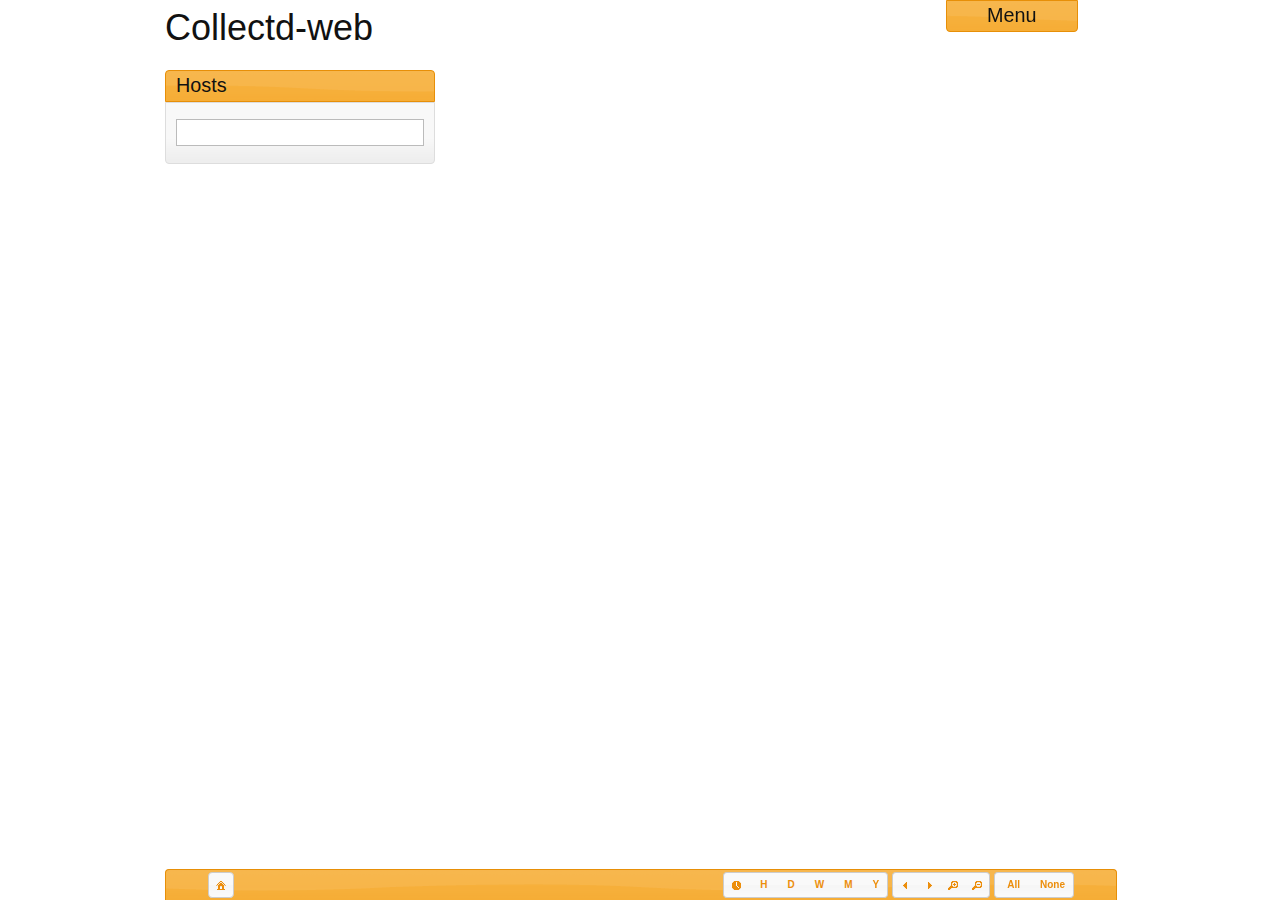
==== share/collectdweb/web/index.html @ cb6b776f "Create collectd-py-web project from https://github.com/httpdss/collectd-web" ====
﻿<!doctype html>
<html>
    <head>
        <meta charset="UTF-8" />
        <title>Collectd-web</title>

        <meta name="viewport" content="width=device-width, initial-scale=1.0, maximum-scale=1.0, user-scalable=no" />
        <meta name="apple-touch-fullscreen" content="YES" />
        <meta name="app-mobile-web-app-capable" content="yes" />
        <link type="image/png" href="media/images/shortcut-icon.png" rel="icon"/>
        <link rel="stylesheet" href="media/css/blueprint/screen.css" type="text/css" media="screen, projection">
        <link rel="stylesheet" href="media/css/blueprint/print.css" type="text/css" media="print">
        <link rel="stylesheet" href="media/css/custom-theme/jquery-ui-1.8.custom.css" type="text/css" media="screen, projection">
        <!--[if IE]><link rel="stylesheet" href="media/css/blueprint/ie.css" type="text/css" media="screen, projection"><![endif]-->
        <link rel="stylesheet" href="media/css/base.css" type="text/css" media="screen, projection">
        <script type="text/javascript" src="media/js/libs/jquery.js"></script>
        <script type="text/javascript" src="media/js/libs/underscore.js"></script>
        <script type="text/javascript" src="media/js/libs/backbone.js"></script>
        <script type="text/javascript" src="media/js/libs/mustache.js"></script>
        <script type="text/javascript" src="media/js/libs/jquery-ui.js"></script>
        <script type="text/javascript" src="media/js/libs/jquery.jclock.js"></script>
        <script type="text/javascript" src="media/js/base.js"></script>
    </head>
    <body>
        <div id="ruler"></div>
        <div id="slide-menu-container" class="ui-widget container">
            <div id="slide-menu-content" class="ui-widget-content column span-22 append-1 prepend-1">
                <div id="menu-tabs">
                    <ul>
                        <li><a href="#graphdefs-tab">Graph Definitions</a> </li>
                        <li><a href="#clocks-tab">Clocks</a> </li>
                        <li><a href="#options-tab">Options</a> </li>
                        <li><a href="#about-tab">About</a> </li>
                    </ul>
                    <div id="graphdefs-tab">
                        <div class="container">
                            <div class="column span-20">
                                <div class="span-10">
                                    <button class="button" id="load-graphdefs">Load definitions</button>
                                    <p>
                                    <label for="graphdef-name">Name</label>
                                    <br/>
                                    <select style="font-size:120%;" name="graphdef-name" id="graphdef-name"></select>
                                    </p>
                                </div>
                                <div class="span-10 last">
                                    <textarea name="graphdef-content" id="graphdef-content" cols="30" rows="10"></textarea>
                                </div>
                            </div>
                        </div>
                    </div>
                    <div id="clocks-tab">
                        <div class="container">
                            <div class="column span-20">
                                <div class="span-10">
                                    <h3>Local time</h3>
                                    <div id="clock" class="clock-container"></div>
                                </div>
                                <div class="span-10 last no-bullets">
                                    <h3>Server time</h3>
                                    <div id="clock-server" class="clock-container"></div>
                                    <ul id="new-clock-container"></ul>
                                    <div style="display:none;">
                                        <div id="clock-server-slider"></div>
                                        <p>
                                        <strong>Offset:</strong>
                                        <span id="clock-server-gmt">0</span>
                                        </p>
                                        <form action="#" id="clock-server-add">
                                            <input id="clock-server-add-label" class="text" type="text" value="label" />
                                            <button type="submit">Add</button>
                                        </form>
                                    </div>
                                </div>
                            </div>
                        </div>
                    </div>
                    <div id="options-tab" class="no-bullets">
                        <div class="container">
                            <div class="column span-20">
                                <div class="span-10">
                                    <ul>
                                        <li class="ttip">
                                        <div class="ttip-content">
                                            Check this option to see the ruler. 
                                            <br/>
                                            This will enable you to compare different graphs at a given moment
                                        </div>
                                        <input value="Show ruler" type="checkbox" id="show-ruler-checkbox" />Show ruler
                                        </li>
                                        <li class="ttip">
                                        <div class="ttip-content">
                                            Set this option into an integer value.
                                            <br/>
                                            This will be used as the increment or decrement on moving timespans [FEATURE UNDER DEVELOPMENT]
                                        </div>
                                        <label for="graph-step">Graph step (in minutes) </label>
                                        <input disabled value="10" name="graph-step" type="text" id="graph-step" class="text" />
                                        </li>
                                        <li class="ttip">
                                        <div class="ttip-content">Set view options (list or grid) to customize your graphs display</div>
                                        <label for="graph-view">View: </label>
                                        <select name="graph-view" id="graph-view">
                                            <option value="list" selected="selected">List</option>
                                            <option value="grid">Grid</option>
                                        </select>
                                        </li>
                                        <li class="ttip">
                                        <div class="ttip-content">Setting this option will cache images for 5 minutes and lazyload when necessary</div>
                                        <input value="Enable graph caching" type="checkbox" id="graph-caching-checkbox" />Enable graph caching and lazyloading
                                        </li>
                                    </ul>
                                </div>
                                <div class="span-10 last">
                                    <div id="help-box" style="display:none;"></div>
                                </div>
                            </div>
                        </div>
                    </div>
                    <div id="about-tab">
                        <div class="container">
                            <div class="column span-20">
                                <div class="span-10">
                                    <p>The main objective of this is to develop an easy to use and customizable web interface for Collectd (Resource monitoring software).</p>
                                    <p>Two days of research where enough to realize that collectd didn't have a real frontend and the one bundled with the backend was really made for testing purposes, so much of the usablility and strength of statistics was left aside.</p>
                                </div>
                                <div class="span-10 last">
                                    <ul>
                                        <li>
                                        <strong>Author:</strong>
                                        Kenneth Belitzky
                                        </li>
                                        <li>
                                        <strong>Contributors:</strong>
                                        Thankfull to have too many contributions. See AUTHORS file
                                        </li>
                                        <li>
                                        <strong>Homepage:</strong>
                                        <a href="http://github.com/httpdss/collectd-web">http://github.com/httpdss/collectd-web</a>
                                        </li>
                                        <li>
                                        <strong>Version:</strong>
                                        0.4.0
                                        </li>
                                    </ul>
                                </div>
                            </div>
                        </div>
                    </div>
                </div>
            </div>
            <div id="slide-menu-btn" class="ui-widget-header ui-corner-bottom">
                <h3>Menu</h3>
            </div>
        </div>
        <div class='container header-content'>
            <div class='column span-24'>
                <div id="logo" class="span-6">
                    <h1>Collectd-web</h1>
                </div>
                <div class="span-17">
                    <img id="loading" alt="loading" src="media/images/loading.gif" style="display:none;"/>
                </div>
            </div>
        </div>
        <div class='container' style="margin-bottom:60px;">
            <div class='column span-7'>
                <div id="hosts" class="no-bullets ui-widget">
                    <div class="ui-widget-header ui-corner-top">
                        <h3>Hosts</h3>
                    </div>
                    <div id="hosts-container" class="ui-widget-content ui-corner-bottom ">
                        <input title="Filter by host" type="search" class="title" id="host-filter"/>
                        <ul></ul>
                    </div>
                </div>
                <div id="plugins" class="no-bullets ui-widget">
                    <ul></ul>
                </div>
            </div>
            <div class='column last prepend-1 span-16'>
                <div id="graph-container" class="no-bullets"></div>
            </div>
        </div>
        <div class='container'>

        </div>
        <div class="container">
            <div id="toolbar-container" class="ui-widget container">
                <div id="toolbar-content" class="ui-widget-header ui-corner-top column span-22 append-1 prepend-1">
                    <span class="icons ui-state-default ui-corner-all"><span class="ui-icon ui-icon-home"></span></span>
                    <div class="toolbar-item menu-options" style="display:none;">
                        <span class="icons ui-state-default ui-corner-all icon-left"><span id="item-pan-zoom" class="ui-icon text-icon" title="Pan and Zoom options">Pan/Zoom</span></span>
                        <span class="icons ui-state-default ui-corner-all icon-right"><span id="item-timespan" class="ui-icon text-icon" title="Timespan options">Timespan</span></span>
                    </div>
                    <div class="toolbar-item item-pan-zoom">
                        <span class="icons ui-state-default ui-corner-all icon-left"><span class="ui-icon ui-icon-clock"></span></span>
                        <span class="icons ui-state-default ui-corner-all icon-middle"><span class="ts-item ui-icon text-icon" title="hour">H</span></span>
                        <span class="icons ui-state-default ui-corner-all icon-middle"><span class="ts-item ui-icon text-icon" title="day">D</span></span>
                        <span class="icons ui-state-default ui-corner-all icon-middle"><span class="ts-item ui-icon text-icon" title="week">W</span></span>
                        <span class="icons ui-state-default ui-corner-all icon-middle"><span class="ts-item ui-icon text-icon" title="month">M</span></span>
                        <span class="icons ui-state-default ui-corner-all icon-right"><span class="ts-item ui-icon text-icon" title="year">Y</span></span>

                        <span class="icons ui-state-default ui-corner-all icon-left"><span class="ui-icon ui-icon-triangle-1-w"></span></span>
                        <span class="icons ui-state-default ui-corner-all icon-middle"><span class="ui-icon ui-icon-triangle-1-e"></span></span>
                        <span class="icons ui-state-default ui-corner-all icon-middle"><span class="ui-icon ui-icon-zoomin"></span></span>
                        <span class="icons ui-state-default ui-corner-all icon-right"><span class="ui-icon ui-icon-zoomout"></span></span>

                        <span class="icons ui-state-default ui-corner-all icon-left"><span id="select-all" class="ui-icon text-icon" title="Select All">All</span></span>
                        <span class="icons ui-state-default ui-corner-all icon-right"><span id="select-none" class="ui-icon text-icon" title="Select None">None</span></span>
                    </div>
                    <div class="toolbar-item item-timespan" style="display:none;">
                        <form id="rrdeditor-form" action="">
                            <input placeholder="Start" required type="datetime-local" name="date_from" class="text timespan-from" />
                            <input placeholder="End" required type="datetime-local" name="date_to" class="text timespan-to" />
                        </form>
                        <span class="icons ui-state-default ui-corner-all"><span id="rrdeditor-submit" class="ui-icon ui-icon-check"></span></span>
                    </div>
                </div>
            </div>
        </div>
        <div id="output-dialog" class="no-bullets">
            <ul>
                <li>
                <a href="format=EPS" title="eps" target="_blank" class="output-link">EPS</a>
                </li>
                <li>
                <a href="format=PDF" title="pdf" target="_blank" class="output-link">PDF</a>
                </li>
                <li>
                <a href="format=SVG" title="svg" target="_blank" class="output-link">SVG</a>
                </li>
            </ul>
        </div>
        <div class="graph-main-container">
            <h2 class="hostname"></h2>
            <ul class="graph-imgs-container"></ul>
        </div>
        <div id="error-msg" style="display:none;">
            <p class="content"></p>
        </div>
    </body>
</html>
---- share/collectdweb/web/media/css/blueprint/screen.css ----
/* -----------------------------------------------------------------------


 Blueprint CSS Framework 0.8
 http://blueprintcss.org

   * Copyright (c) 2007-Present. See LICENSE for more info.
   * See README for instructions on how to use Blueprint.
   * For credits and origins, see AUTHORS.
   * This is a compressed file. See the sources in the 'src' directory.

----------------------------------------------------------------------- */

/* reset.css */
html, body, div, span, object, iframe, h1, h2, h3, h4, h5, h6, p, blockquote, pre, a, abbr, acronym, address, code, del, dfn, em, img, q, dl, dt, dd, ol, ul, li, fieldset, form, label, legend, table, caption, tbody, tfoot, thead, tr, th, td {margin:0;padding:0;border:0;font-weight:inherit;font-style:inherit;font-size:100%;font-family:inherit;vertical-align:baseline;}
body {line-height:1.5;}
table {border-collapse:separate;border-spacing:0;}
caption, th, td {text-align:left;font-weight:normal;}
table, td, th {vertical-align:middle;}
blockquote:before, blockquote:after, q:before, q:after {content:"";}
blockquote, q {quotes:"" "";}
a img {border:none;}

/* typography.css */
body {font-size:75%;color:#222;background:#fff;font-family:"Helvetica Neue", Arial, Helvetica, sans-serif;}
h1, h2, h3, h4, h5, h6 {font-weight:normal;color:#111;}
h1 {font-size:3em;line-height:1;margin-bottom:0.5em;}
h2 {font-size:2em;margin-bottom:0.75em;}
h3 {font-size:1.5em;line-height:1;margin-bottom:1em;}
h4 {font-size:1.2em;line-height:1.25;margin-bottom:1.25em;}
h5 {font-size:1em;font-weight:bold;margin-bottom:1.5em;}
h6 {font-size:1em;font-weight:bold;}
h1 img, h2 img, h3 img, h4 img, h5 img, h6 img {margin:0;}
p {margin:0 0 1.5em;}
p img.left {float:left;margin:1.5em 1.5em 1.5em 0;padding:0;}
p img.right {float:right;margin:1.5em 0 1.5em 1.5em;}
a:focus, a:hover {color:#000;}
a {color:#009;text-decoration:underline;}
blockquote {margin:1.5em;color:#666;font-style:italic;}
strong {font-weight:bold;}
em, dfn {font-style:italic;}
dfn {font-weight:bold;}
sup, sub {line-height:0;}
abbr, acronym {border-bottom:1px dotted #666;}
address {margin:0 0 1.5em;font-style:italic;}
del {color:#666;}
pre {margin:1.5em 0;white-space:pre;}
pre, code, tt {font:1em 'andale mono', 'lucida console', monospace;line-height:1.5;}
li ul, li ol {margin:0 1.5em;}
ul, ol {margin:0 1.5em 1.5em 1.5em;}
ul {list-style-type:disc;}
ol {list-style-type:decimal;}
dl {margin:0 0 1.5em 0;}
dl dt {font-weight:bold;}
dd {margin-left:1.5em;}
table {margin-bottom:1.4em;width:100%;}
th {font-weight:bold;}
thead th {background:#c3d9ff;}
th, td, caption {padding:4px 10px 4px 5px;}
tr.even td {background:#e5ecf9;}
tfoot {font-style:italic;}
caption {background:#eee;}
.small {font-size:.8em;margin-bottom:1.875em;line-height:1.875em;}
.large {font-size:1.2em;line-height:2.5em;margin-bottom:1.25em;}
.hide {display:none;}
.quiet {color:#666;}
.loud {color:#000;}
.highlight {background:#ff0;}
.added {background:#060;color:#fff;}
.removed {background:#900;color:#fff;}
.first {margin-left:0;padding-left:0;}
.last {margin-right:0;padding-right:0;}
.top {margin-top:0;padding-top:0;}
.bottom {margin-bottom:0;padding-bottom:0;}

/* grid.css */
.container {width:950px;margin:0 auto;}
.showgrid {background:url(src/grid.png);}
.column, div.span-1, div.span-2, div.span-3, div.span-4, div.span-5, div.span-6, div.span-7, div.span-8, div.span-9, div.span-10, div.span-11, div.span-12, div.span-13, div.span-14, div.span-15, div.span-16, div.span-17, div.span-18, div.span-19, div.span-20, div.span-21, div.span-22, div.span-23, div.span-24 {float:left;margin-right:10px;}
.last, div.last {margin-right:0;}
.span-1 {width:30px;}
.span-2 {width:70px;}
.span-3 {width:110px;}
.span-4 {width:150px;}
.span-5 {width:190px;}
.span-6 {width:230px;}
.span-7 {width:270px;}
.span-8 {width:310px;}
.span-9 {width:350px;}
.span-10 {width:390px;}
.span-11 {width:430px;}
.span-12 {width:470px;}
.span-13 {width:510px;}
.span-14 {width:550px;}
.span-15 {width:590px;}
.span-16 {width:630px;}
.span-17 {width:670px;}
.span-18 {width:710px;}
.span-19 {width:750px;}
.span-20 {width:790px;}
.span-21 {width:830px;}
.span-22 {width:870px;}
.span-23 {width:910px;}
.span-24, div.span-24 {width:950px;margin:0;}
input.span-1, textarea.span-1, select.span-1 {width:30px!important;}
input.span-2, textarea.span-2, select.span-2 {width:50px!important;}
input.span-3, textarea.span-3, select.span-3 {width:90px!important;}
input.span-4, textarea.span-4, select.span-4 {width:130px!important;}
input.span-5, textarea.span-5, select.span-5 {width:170px!important;}
input.span-6, textarea.span-6, select.span-6 {width:210px!important;}
input.span-7, textarea.span-7, select.span-7 {width:250px!important;}
input.span-8, textarea.span-8, select.span-8 {width:290px!important;}
input.span-9, textarea.span-9, select.span-9 {width:330px!important;}
input.span-10, textarea.span-10, select.span-10 {width:370px!important;}
input.span-11, textarea.span-11, select.span-11 {width:410px!important;}
input.span-12, textarea.span-12, select.span-12 {width:450px!important;}
input.span-13, textarea.span-13, select.span-13 {width:490px!important;}
input.span-14, textarea.span-14, select.span-14 {width:530px!important;}
input.span-15, textarea.span-15, select.span-15 {width:570px!important;}
input.span-16, textarea.span-16, select.span-16 {width:610px!important;}
input.span-17, textarea.span-17, select.span-17 {width:650px!important;}
input.span-18, textarea.span-18, select.span-18 {width:690px!important;}
input.span-19, textarea.span-19, select.span-19 {width:730px!important;}
input.span-20, textarea.span-20, select.span-20 {width:770px!important;}
input.span-21, textarea.span-21, select.span-21 {width:810px!important;}
input.span-22, textarea.span-22, select.span-22 {width:850px!important;}
input.span-23, textarea.span-23, select.span-23 {width:890px!important;}
input.span-24, textarea.span-24, select.span-24 {width:940px!important;}
.append-1 {padding-right:40px;}
.append-2 {padding-right:80px;}
.append-3 {padding-right:120px;}
.append-4 {padding-right:160px;}
.append-5 {padding-right:200px;}
.append-6 {padding-right:240px;}
.append-7 {padding-right:280px;}
.append-8 {padding-right:320px;}
.append-9 {padding-right:360px;}
.append-10 {padding-right:400px;}
.append-11 {padding-right:440px;}
.append-12 {padding-right:480px;}
.append-13 {padding-right:520px;}
.append-14 {padding-right:560px;}
.append-15 {padding-right:600px;}
.append-16 {padding-right:640px;}
.append-17 {padding-right:680px;}
.append-18 {padding-right:720px;}
.append-19 {padding-right:760px;}
.append-20 {padding-right:800px;}
.append-21 {padding-right:840px;}
.append-22 {padding-right:880px;}
.append-23 {padding-right:920px;}
.prepend-1 {padding-left:40px;}
.prepend-2 {padding-left:80px;}
.prepend-3 {padding-left:120px;}
.prepend-4 {padding-left:160px;}
.prepend-5 {padding-left:200px;}
.prepend-6 {padding-left:240px;}
.prepend-7 {padding-left:280px;}
.prepend-8 {padding-left:320px;}
.prepend-9 {padding-left:360px;}
.prepend-10 {padding-left:400px;}
.prepend-11 {padding-left:440px;}
.prepend-12 {padding-left:480px;}
.prepend-13 {padding-left:520px;}
.prepend-14 {padding-left:560px;}
.prepend-15 {padding-left:600px;}
.prepend-16 {padding-left:640px;}
.prepend-17 {padding-left:680px;}
.prepend-18 {padding-left:720px;}
.prepend-19 {padding-left:760px;}
.prepend-20 {padding-left:800px;}
.prepend-21 {padding-left:840px;}
.prepend-22 {padding-left:880px;}
.prepend-23 {padding-left:920px;}
div.border {padding-right:4px;margin-right:5px;border-right:1px solid #eee;}
div.colborder {padding-right:24px;margin-right:25px;border-right:1px solid #eee;}
.pull-1 {margin-left:-40px;}
.pull-2 {margin-left:-80px;}
.pull-3 {margin-left:-120px;}
.pull-4 {margin-left:-160px;}
.pull-5 {margin-left:-200px;}
.pull-6 {margin-left:-240px;}
.pull-7 {margin-left:-280px;}
.pull-8 {margin-left:-320px;}
.pull-9 {margin-left:-360px;}
.pull-10 {margin-left:-400px;}
.pull-11 {margin-left:-440px;}
.pull-12 {margin-left:-480px;}
.pull-13 {margin-left:-520px;}
.pull-14 {margin-left:-560px;}
.pull-15 {margin-left:-600px;}
.pull-16 {margin-left:-640px;}
.pull-17 {margin-left:-680px;}
.pull-18 {margin-left:-720px;}
.pull-19 {margin-left:-760px;}
.pull-20 {margin-left:-800px;}
.pull-21 {margin-left:-840px;}
.pull-22 {margin-left:-880px;}
.pull-23 {margin-left:-920px;}
.pull-24 {margin-left:-960px;}
.pull-1, .pull-2, .pull-3, .pull-4, .pull-5, .pull-6, .pull-7, .pull-8, .pull-9, .pull-10, .pull-11, .pull-12, .pull-13, .pull-14, .pull-15, .pull-16, .pull-17, .pull-18, .pull-19, .pull-20, .pull-21, .pull-22, .pull-23, .pull-24 {float:left;position:relative;}
.push-1 {margin:0 -40px 1.5em 40px;}
.push-2 {margin:0 -80px 1.5em 80px;}
.push-3 {margin:0 -120px 1.5em 120px;}
.push-4 {margin:0 -160px 1.5em 160px;}
.push-5 {margin:0 -200px 1.5em 200px;}
.push-6 {margin:0 -240px 1.5em 240px;}
.push-7 {margin:0 -280px 1.5em 280px;}
.push-8 {margin:0 -320px 1.5em 320px;}
.push-9 {margin:0 -360px 1.5em 360px;}
.push-10 {margin:0 -400px 1.5em 400px;}
.push-11 {margin:0 -440px 1.5em 440px;}
.push-12 {margin:0 -480px 1.5em 480px;}
.push-13 {margin:0 -520px 1.5em 520px;}
.push-14 {margin:0 -560px 1.5em 560px;}
.push-15 {margin:0 -600px 1.5em 600px;}
.push-16 {margin:0 -640px 1.5em 640px;}
.push-17 {margin:0 -680px 1.5em 680px;}
.push-18 {margin:0 -720px 1.5em 720px;}
.push-19 {margin:0 -760px 1.5em 760px;}
.push-20 {margin:0 -800px 1.5em 800px;}
.push-21 {margin:0 -840px 1.5em 840px;}
.push-22 {margin:0 -880px 1.5em 880px;}
.push-23 {margin:0 -920px 1.5em 920px;}
.push-24 {margin:0 -960px 1.5em 960px;}
.push-1, .push-2, .push-3, .push-4, .push-5, .push-6, .push-7, .push-8, .push-9, .push-10, .push-11, .push-12, .push-13, .push-14, .push-15, .push-16, .push-17, .push-18, .push-19, .push-20, .push-21, .push-22, .push-23, .push-24 {float:right;position:relative;}
.prepend-top {margin-top:1.5em;}
.append-bottom {margin-bottom:1.5em;}
.box {padding:1.5em;margin-bottom:1.5em;background:#E5ECF9;}
hr {background:#ddd;color:#ddd;clear:both;float:none;width:100%;height:.1em;margin:0 0 1.45em;border:none;}
hr.space {background:#fff;color:#fff;}
.clearfix:after, .container:after {content:"\0020";display:block;height:0;clear:both;visibility:hidden;overflow:hidden;}
.clearfix, .container {display:block;}
.clear {clear:both;}

/* forms.css */
label {font-weight:bold;}
fieldset {padding:1.4em;margin:0 0 1.5em 0;border:1px solid #ccc;}
legend {font-weight:bold;font-size:1.2em;}
input.text, input.title, textarea, select {margin:0.5em 0;border:1px solid #bbb;}
input.text:focus, input.title:focus, textarea:focus, select:focus {border:1px solid #666;}
input.text, input.title {width:300px;padding:5px;}
input.title {font-size:1.5em;}
textarea {width:390px;height:250px;padding:5px;}
.error, .notice, .success {padding:.8em;margin-bottom:1em;border:2px solid #ddd;}
.error {background:#FBE3E4;color:#8a1f11;border-color:#FBC2C4;}
.notice {background:#FFF6BF;color:#514721;border-color:#FFD324;}
.success {background:#E6EFC2;color:#264409;border-color:#C6D880;}
.error a {color:#8a1f11;}
.notice a {color:#514721;}
.success a {color:#264409;}
---- share/collectdweb/web/media/css/blueprint/print.css ----
/* -----------------------------------------------------------------------


 Blueprint CSS Framework 0.8
 http://blueprintcss.org

   * Copyright (c) 2007-Present. See LICENSE for more info.
   * See README for instructions on how to use Blueprint.
   * For credits and origins, see AUTHORS.
   * This is a compressed file. See the sources in the 'src' directory.

----------------------------------------------------------------------- */

/* print.css */
body {line-height:1.5;font-family:"Helvetica Neue", Arial, Helvetica, sans-serif;color:#000;background:none;font-size:10pt;}
.container {background:none;}
hr {background:#ccc;color:#ccc;width:100%;height:2px;margin:2em 0;padding:0;border:none;}
hr.space {background:#fff;color:#fff;}
h1, h2, h3, h4, h5, h6 {font-family:"Helvetica Neue", Arial, "Lucida Grande", sans-serif;}
code {font:.9em "Courier New", Monaco, Courier, monospace;}
img {float:left;margin:1.5em 1.5em 1.5em 0;}
a img {border:none;}
p img.top {margin-top:0;}
blockquote {margin:1.5em;padding:1em;font-style:italic;font-size:.9em;}
.small {font-size:.9em;}
.large {font-size:1.1em;}
.quiet {color:#999;}
.hide {display:none;}
a:link, a:visited {background:transparent;font-weight:700;text-decoration:underline;}
a:link:after, a:visited:after {content:" (" attr(href) ")";font-size:90%;}
---- share/collectdweb/web/media/css/blueprint/ie.css ----
/* -----------------------------------------------------------------------


 Blueprint CSS Framework 0.8
 http://blueprintcss.org

   * Copyright (c) 2007-Present. See LICENSE for more info.
   * See README for instructions on how to use Blueprint.
   * For credits and origins, see AUTHORS.
   * This is a compressed file. See the sources in the 'src' directory.

----------------------------------------------------------------------- */

/* ie.css */
body {text-align:center;}
.container {text-align:left;}
* html .column, * html div.span-1, * html div.span-2, * html div.span-3, * html div.span-4, * html div.span-5, * html div.span-6, * html div.span-7, * html div.span-8, * html div.span-9, * html div.span-10, * html div.span-11, * html div.span-12, * html div.span-13, * html div.span-14, * html div.span-15, * html div.span-16, * html div.span-17, * html div.span-18, * html div.span-19, * html div.span-20, * html div.span-21, * html div.span-22, * html div.span-23, * html div.span-24 {overflow-x:hidden;}
* html legend {margin:0px -8px 16px 0;padding:0;}
ol {margin-left:2em;}
sup {vertical-align:text-top;}
sub {vertical-align:text-bottom;}
html>body p code {*white-space:normal;}
hr {margin:-8px auto 11px;}
.clearfix, .container {display:inline-block;}
* html .clearfix, * html .container {height:1%;}
fieldset {padding-top:0;}
---- share/collectdweb/web/media/css/base.css ----
:root { overflow-y: scroll; }

#loader {
    margin-top: 10px;
}

.header-content {
    height: 70px;
}

#logo {
    margin-top: 10px;
}

.no-bullets ul {
    list-style-type: none;
    margin: 0;
}

.ui-widget-header h3 {
    margin: 5px 0 5px 10px;
}

#hosts-container, #plugin-container {
    padding: 10px;
}

#plugins {
    margin-top: 20px;
}

#hosts li, #plugins li {
    margin-bottom:8px;
}

.icons {
    cursor: pointer;
    float: left;
    margin: 2px;
    padding: 4px 0;
    position: relative;
}

span.ui-icon {
    margin: 0 4px;
}


.ui-widget input, .ui-widget textarea, .ui-widget select {
    background-color:#fff;
    color:#333;
}

.ui-widget input {
    padding-right: 0;
    padding-left: 0;
}

#slide-menu-container > .ui-widget-content {
    display: none;
}

#toolbar-container {
    position:fixed;
    bottom:0;
}
#toolbar-content {
    border-bottom:none;

}
.fg-button { 
    outline: 0; 
    margin:2px 4px 2px 0; 
    padding: .4em 1em; 
    text-decoration:none !important; 
    cursor:pointer; 
    position: relative; 
    text-align: center; 
    zoom: 1; 
    display:block;
   }


#slide-menu-btn {
    float: right;
    width: 100px;
    padding-left: 30px;
    cursor: pointer;
}

#host-filter {
    width: 100%;
}

.day, .week, .month, .year {
    display: none;
}

.selected, #timespan-menu li.first {
    font-weight: bolder;
}

#timespan-menu li:hover {
    cursor: pointer;
}

#timespan-menu li {
    cursor: pointer;
}

#timespan-menu {
    margin-bottom: 20px;
    float: right;
    position: relative;
    clear: both;
}

#timespan-menu li {
    display: inline;
    padding-left: 10px;
}

#graph-container .sortable {
    position: relative;
    width: 100%;
    float: left;
}

#slide-menu-content {
    padding-bottom: 15px;
    padding-top: 10px;
}

.clock-container {
    text-align: center;
    font-size: 20px;
    font-weight: 900;
    margin-bottom: 15px;
}

.small-container {
    width: 800px;
}

#ruler {
    position: fixed;
    height: 100%;
    width: 1px;
    background: #f6ae38;
    left: 50%;
    display: none;
    z-index: 10;
    cursor: w-resize;
}

#slide-menu-container {
    position: fixed;
    top: 0;
    z-index: 20;
    width: 950px;
    left: 10%;
}

li.gc .selected {
    background: #f6ae38;
    position: absolute;
    left: 0;
    top: 0;
    filter: alpha(opacity = 15);
    -moz-opacity: 0.15;
    -khtml-opacity: 0.15;
    opacity: 0.15;
    height: 100%;
    width: 100%;
    z-index: 5;
}

li.gc .gc-menu {
    position: absolute;
    visibility: hidden;
    right: 10px;
    top: 10px;
    filter: alpha(opacity = 90);
    -moz-opacity: 0.9top-Collectainer
    -khtml-opacity: 0.9;
    opacity: 0.9;
    height: 120px;
    width: 60px;
    z-index: 40;
}

li.gc {
    position: relative;
}

li.gc:hover .gc-menu {
    visibility: visible;
}

#graph-step {
    width: 40px;
}

#help-box {
    background-image: url(../images/question.png);
    background-repeat: no-repeat;
    background-position: left top;
    background-color: transparent;
    height: 170px;
    width: 80%;
    padding-left: 100px;
    padding-top: 25px;
}

#options-tab {
    min-height: 200px;
}

#graphdef-content {
    font-family: "Courier New", Courier, monospace;
}

#output-dialog {
    display: none;
}

.ttip-content, .graph-main-container {
    display:none;
}

a:focus {
    outline-style:none;
}

.icon-left, .icon-middle {
    margin-right:0;
    border-right:0 none #CCC !important;
    -moz-border-radius-bottomright: 0 0;
    -moz-border-radius-topright: 0 0;
    border-top-right-radius: 0 0;
    border-bottom-right-radius: 0 0;
    -webkit-border-top-right-radius: 0;
    -webkit-border-bottom-right-radius: 0;
    
}

.icon-right, .icon-middle {
    margin-left:0;
    border-left:0 none #CCC !important;
    -moz-border-radius-bottomleft: 0 0;
    -moz-border-radius-topleft: 0 0;
    border-top-left-radius: 0 0;
    border-bottom-left-radius: 0 0;
    -webkit-border-top-left-radius: 0;
    -webkit-border-bottom-left-radius: 0;

}

.text-icon {
    text-indent: 4px;
    color:#EC8E0C;
    background-image:none !important;
    font-size:10px;
    width:100%;
    padding-left:4px;
    padding-right:4px;
}


#rrdeditor-form {
    float:left;
}
#rrdeditor-form input {
    margin-top:2px;
    margin-bottom:0;
    height:14px;
    width:270px;
}
.toolbar-item {
    float:right;
}

.toolbar-item.menu-options {
    float:left;
}

input[type="search"] {
  -webkit-appearance: textfield;
}

#graph-container.view-grid .sortable {
    list-style-type : none;
}
#graph-container .sortable li {
    width: 100%;
}
#graph-container.view-grid .sortable li {
    float: left;
    width: 200px;
}
#graph-container.view-grid .sortable li img {
    width: 200px;
}
#graph-container li.gc .gc-menu {
    height: 120px;
    width: 60px;
}
#graph-container.view-grid li.gc .gc-menu {
    height: 60px;
    width: 120px;
}
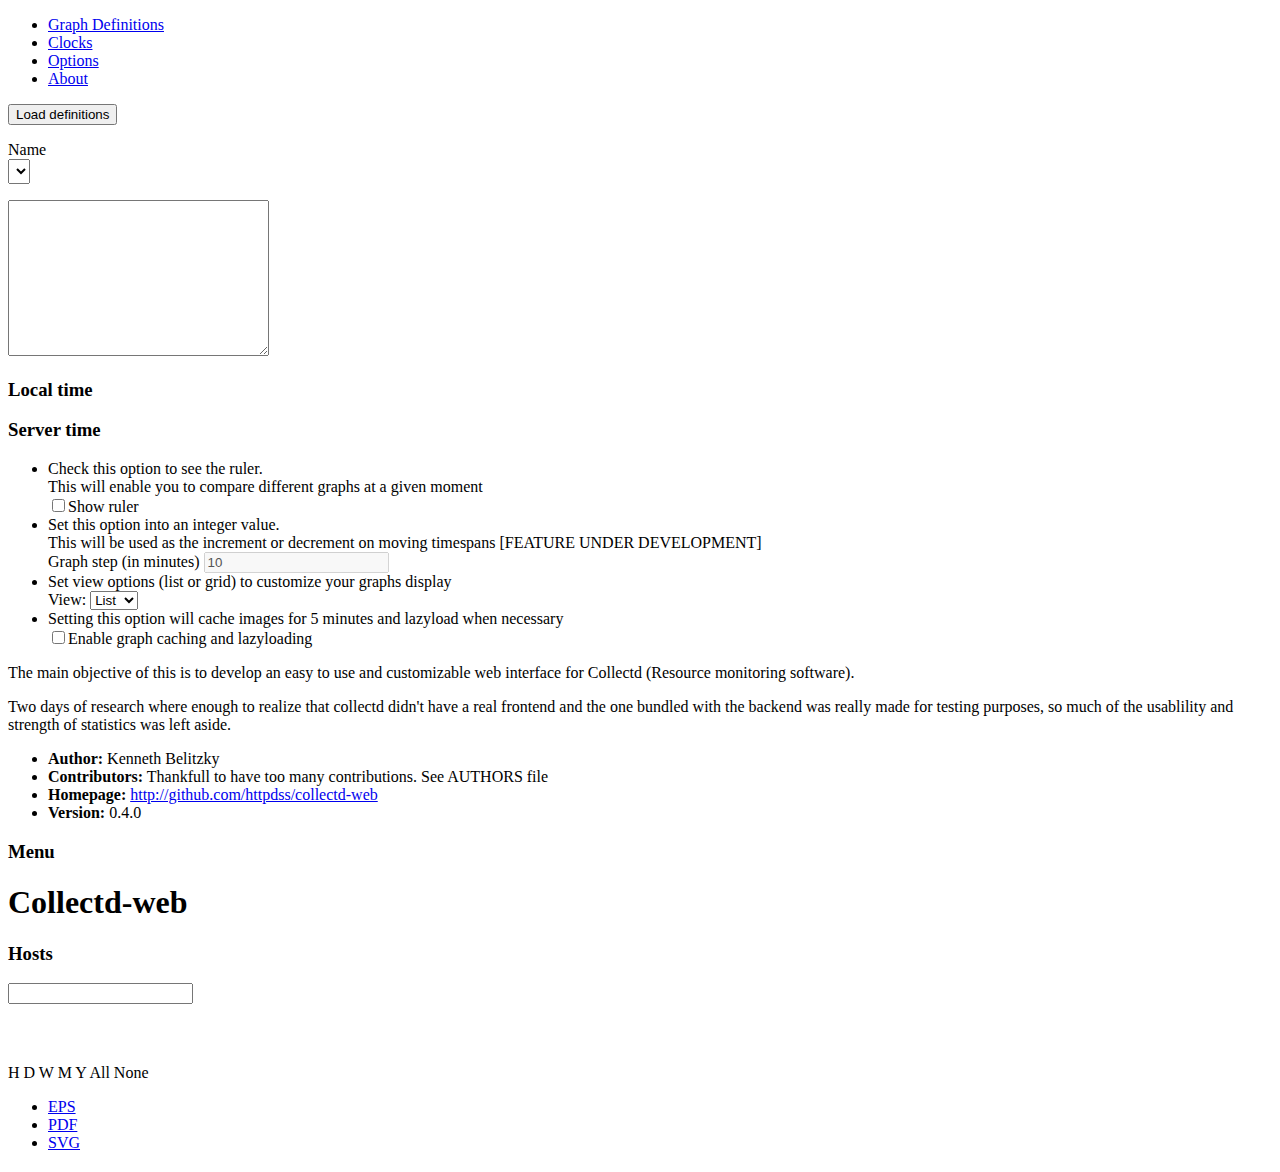
==== commit 05fe6808: "Use exportable JS view to include graphes in another website" ====
--- a/share/collectdweb/web/index.html
+++ b/share/collectdweb/web/index.html
@@ -7,19 +7,20 @@
         <meta name="viewport" content="width=device-width, initial-scale=1.0, maximum-scale=1.0, user-scalable=no" />
         <meta name="apple-touch-fullscreen" content="YES" />
         <meta name="app-mobile-web-app-capable" content="yes" />
-        <link type="image/png" href="media/images/shortcut-icon.png" rel="icon"/>
-        <link rel="stylesheet" href="media/css/blueprint/screen.css" type="text/css" media="screen, projection">
-        <link rel="stylesheet" href="media/css/blueprint/print.css" type="text/css" media="print">
-        <link rel="stylesheet" href="media/css/custom-theme/jquery-ui-1.8.custom.css" type="text/css" media="screen, projection">
-        <!--[if IE]><link rel="stylesheet" href="media/css/blueprint/ie.css" type="text/css" media="screen, projection"><![endif]-->
-        <link rel="stylesheet" href="media/css/base.css" type="text/css" media="screen, projection">
-        <script type="text/javascript" src="media/js/libs/jquery.js"></script>
-        <script type="text/javascript" src="media/js/libs/underscore.js"></script>
-        <script type="text/javascript" src="media/js/libs/backbone.js"></script>
-        <script type="text/javascript" src="media/js/libs/mustache.js"></script>
-        <script type="text/javascript" src="media/js/libs/jquery-ui.js"></script>
-        <script type="text/javascript" src="media/js/libs/jquery.jclock.js"></script>
-        <script type="text/javascript" src="media/js/base.js"></script>
+        <link type="image/png" href="/media/images/shortcut-icon.png" rel="icon"/>
+        <link rel="stylesheet" href="/media/css/blueprint/screen.css" type="text/css" media="screen, projection">
+        <link rel="stylesheet" href="/media/css/blueprint/print.css" type="text/css" media="print">
+        <link rel="stylesheet" href="/media/css/custom-theme/jquery-ui-1.8.custom.css" type="text/css" media="screen, projection">
+        <!--[if IE]><link rel="stylesheet" href="/media/css/blueprint/ie.css" type="text/css" media="screen, projection"><![endif]-->
+        <link rel="stylesheet" href="/media/css/base.css" type="text/css" media="screen, projection">
+        <script type="text/javascript" src="/media/js/libs/jquery.js"></script>
+        <script type="text/javascript" src="/media/js/libs/underscore.js"></script>
+        <script type="text/javascript" src="/media/js/libs/backbone.js"></script>
+        <script type="text/javascript" src="/media/js/libs/mustache.js"></script>
+        <script type="text/javascript" src="/media/js/libs/jquery-ui.js"></script>
+        <script type="text/javascript" src="/media/js/libs/jquery.jclock.js"></script>
+        <script type="text/javascript" src="/media/js/graphview.js"></script>
+        <script type="text/javascript" src="/media/js/base.js"></script>
     </head>
     <body>
         <div id="ruler"></div>
